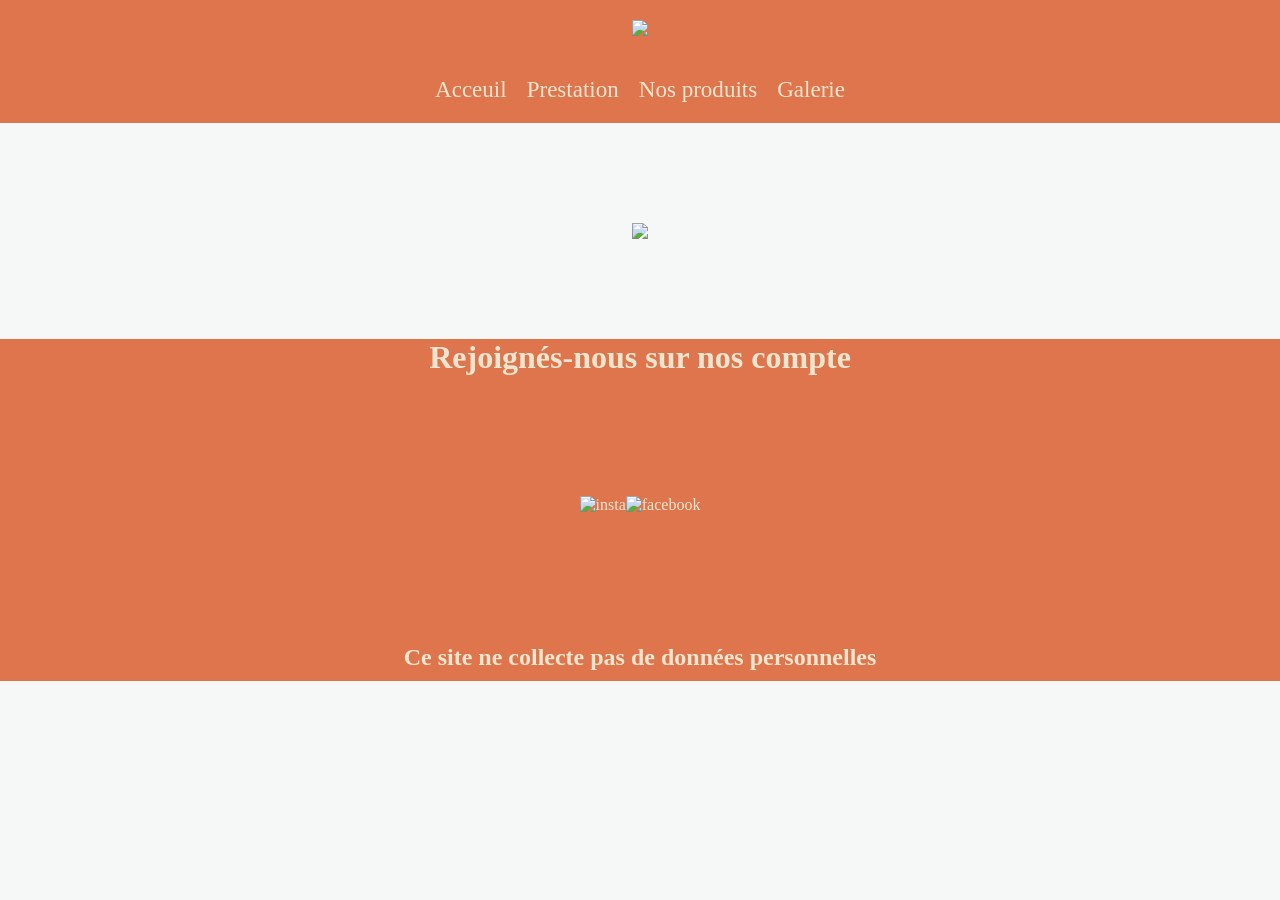
==== galerie.html @ da7a8a3f "Add files via upload" ====
<!DOCTYPE html>
<html lang="en">
<head>
    <meta charset="UTF-8">
    <meta name="viewport" content="width=device-width, initial-scale=1.0">
    <title>Document</title>
    <link rel="stylesheet" href="galerie.css">
</head>
<bod>
    <header>
        <img class="logo" src="Images/logo entreprise 1.png">
         <nav>
                <ul class="onglets">
                    <li><a href="index.html">Acceuil</a></li>
                    <li><a href="prestation.html">Prestation</a></li>
                    <li><a href="nosproduits.html">Nos produits</a></li>
                    <li><a href="galerie.html">Galerie</a></li>
                </ul>
            </nav>
    </header>
    
    <section>
        <div>
            <img src="Images/action.png">
        </div> 
    </section>

    <footer>
        <div>
            <h1>Rejoignés-nous sur nos compte </h1>
        </div>

        <div class="logo">
            <a href="https://www.instagram.com/avamp_premiere_ilm/"><img src="Images/logo insta 1.png" alt="insta"></a>
            <a href="https://www.facebook.com/profile.php?id=100063672157477"><img src="Images/logo facebook 1.png" alt="facebook"></a>
        </div>

        <div>
            <h2>Ce site ne collecte pas de données personnelles</h2>
        </div>
        
    </footer>
</html>
---- galerie.css ----
*{
    margin: 0;
    padding-bottom: 0px;
    box-sizing: border-box;
}

body { 
    background-color: #f6f8f7;
}

/*header*/
ul {
  font-family: "Playfair Display", serif;
  font-style: 600;
  display: flex;
  flex-direction: row;
  justify-content: space-around;
  padding: 10px;
  font-size: larger;
  list-style: none;
}

header {
  display: flex;
  flex-direction: column;
  align-items: center;
  justify-content: space-around;
  background-color: #de754d;
  color: #ece6d0;
}

a {
    color: #ece6d0;
    text-decoration: none;
}

h1 {
    font-family: "Playfair Display", serif;
    font-style: 600;
    display: flex;
    justify-content: center;
    color: #ece6d0;
}

li {
   font-family: "Playfair Display", serif;
   font-style: 600;
   display: flex;
   flex-direction: row;
   justify-content: space-around;
   padding: 10px;
   font-size: larger;
}

a:hover {
    color: #f6f8f7;
}
/*F header*/

img {
    padding-bottom: 100px;
    padding-top: 100px;
}

/*Footer*/
footer {
    background-color: #de754d;
}

h2 {
    color:#ece6d0 ; 
    font-family: "Playfair Display", serif;
    font-style: 600; 
    margin-top: 10px;
    margin-bottom: 10px;
}

div {
    display: flex;
    flex-direction: row;
    justify-content: space-around;
}

.logo {
    display: flex;
    justify-content: center; 
    padding-top: 20px;
    padding-bottom: 20px;  
}
/*F footer*/

/*100 → Thin
200 → Extra Light (Ultra Light)
300 → Light
400 → Normal (Regular)
500 → Medium
600 → Semi-Bold (équivalent de semibold) 
700 → Bold
800 → Extra Bold (Ultra Bold)
900 → Black (Heavy)*/

/* Tablette */
@media (max-width: 768px) {
  .box {
    width: 50%;
  }
}

/* Téléphone */
@media (max-width: 480px) {
  .box {
    width: 100%;
  }
}

img {
  max-width: 100%;
  height: auto;
}
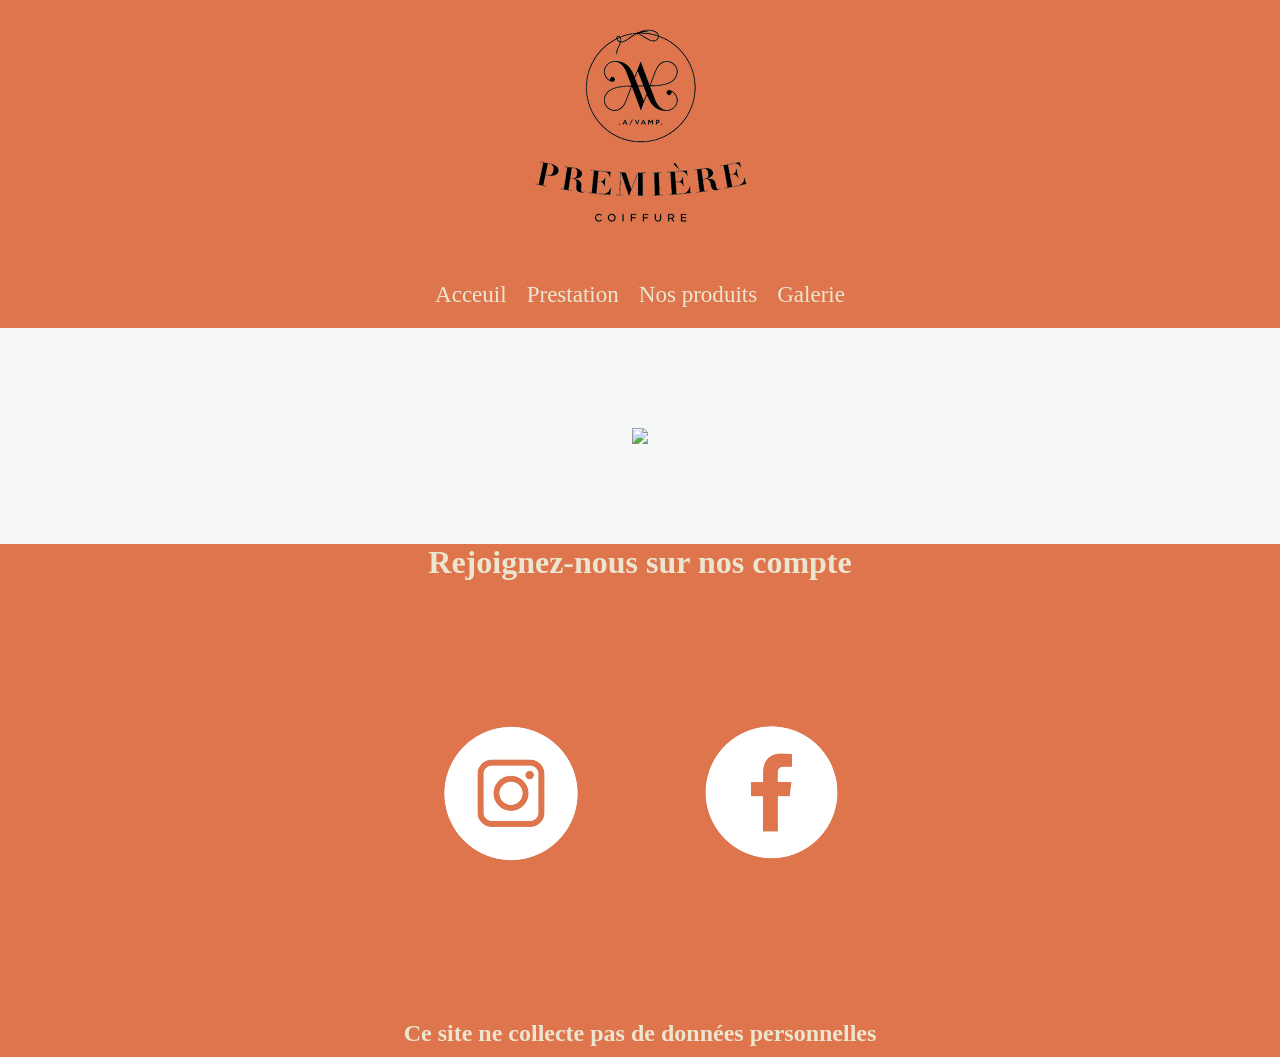
==== commit 6cce61b6: "Add files via upload" ====
--- a/galerie.html
+++ b/galerie.html
@@ -27,7 +27,7 @@
 
     <footer>
         <div>
-            <h1>Rejoignés-nous sur nos compte </h1>
+            <h1>Rejoignez-nous sur nos compte </h1>
         </div>
 
         <div class="logo">
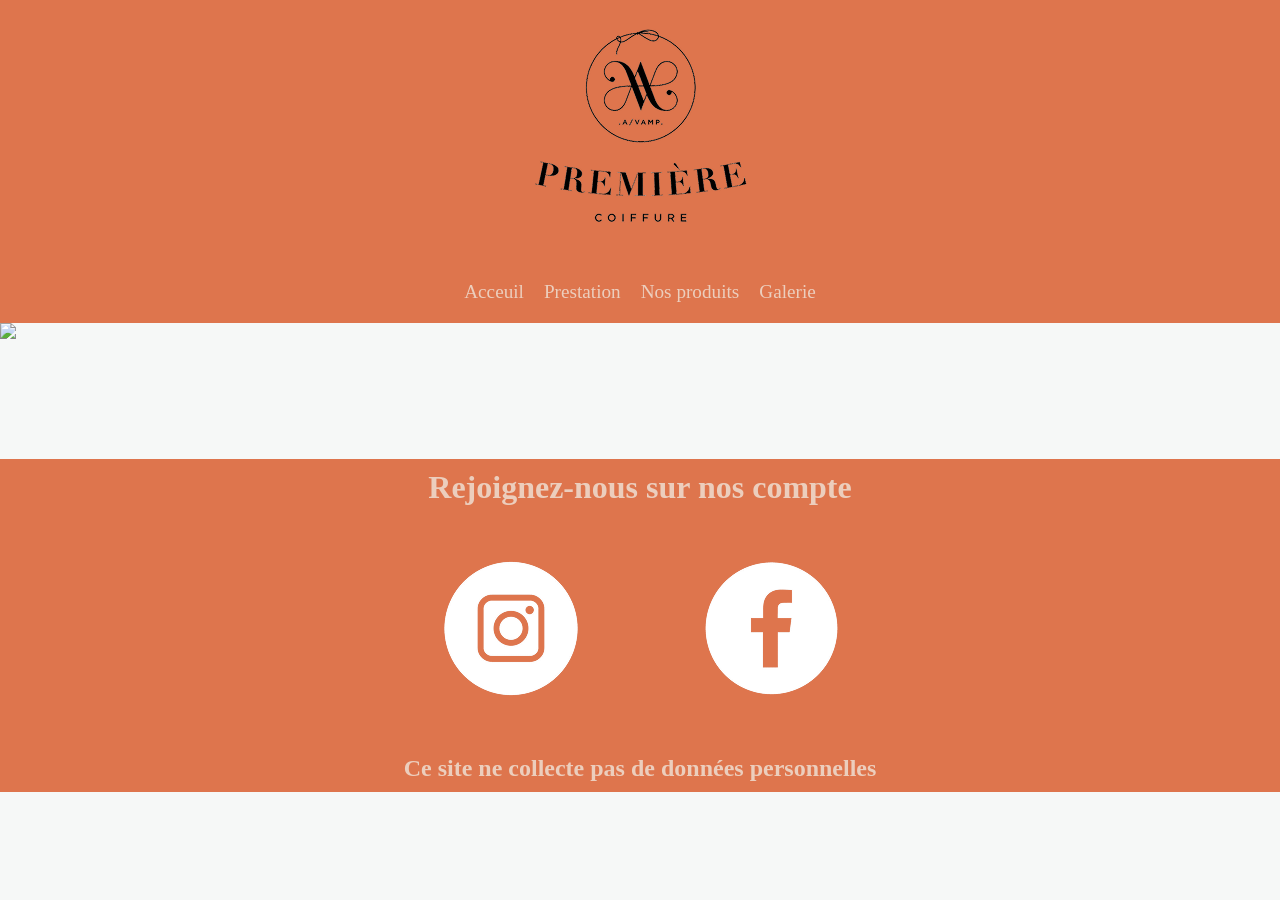
==== commit b0b1fb23: "Add files via upload" ====
--- a/galerie.html
+++ b/galerie.html
@@ -20,7 +20,7 @@
     </header>
     
     <section>
-        <div>
+        <div class="image-container">
             <img src="Images/action.png">
         </div> 
     </section>
--- a/galerie.css
+++ b/galerie.css
@@ -1,119 +1,135 @@
-*{
+* {
     margin: 0;
-    padding-bottom: 0px;
+    padding: 0;
     box-sizing: border-box;
 }
 
-body { 
-    background-color: #f6f8f7;
+html, body {
+    width: 100%;
+    margin: 0;
+    padding: 0;
 }
 
-/*header*/
-ul {
-  font-family: "Playfair Display", serif;
-  font-style: 600;
-  display: flex;
-  flex-direction: row;
-  justify-content: space-around;
-  padding: 10px;
-  font-size: larger;
-  list-style: none;
+body {
+    background-color: #f6f8f7;
+    overflow-x: hidden;
 }
 
+/* ===== HEADER ===== */
+
 header {
-  display: flex;
-  flex-direction: column;
-  align-items: center;
-  justify-content: space-around;
-  background-color: #de754d;
-  color: #ece6d0;
+    display: flex;
+    flex-direction: column;
+    align-items: center;
+    justify-content: center;
+    background-color: #de754d;
+    color: #eccebd;
+    width: 100%;
+}
+
+/* LOGO */
+.logo {
+    display: flex;
+    justify-content: center;
+    padding: 20px;
+}
+
+/* MENU */
+ul {
+    display: flex;
+    justify-content: space-around;
+    list-style: none;
+    padding: 10px;
+    width: 100%;
+}
+
+li {
+    font-family: "Playfair Display", serif;
+    padding: 10px;
+    font-size: larger;
 }
 
 a {
-    color: #ece6d0;
+    color: #eccebd;
     text-decoration: none;
-}
-
-h1 {
-    font-family: "Playfair Display", serif;
-    font-style: 600;
-    display: flex;
-    justify-content: center;
-    color: #ece6d0;
-}
-
-li {
-   font-family: "Playfair Display", serif;
-   font-style: 600;
-   display: flex;
-   flex-direction: row;
-   justify-content: space-around;
-   padding: 10px;
-   font-size: larger;
 }
 
 a:hover {
     color: #f6f8f7;
 }
-/*F header*/
 
-img {
-    padding-bottom: 100px;
-    padding-top: 100px;
+/* ===== IMAGE GALERIE ===== */
+
+section {
+    width: 100%;
+    margin-bottom: 120px;
 }
 
-/*Footer*/
+/* ✅ IMPORTANT : pas de flex ici */
+.image-container {
+    width: 100%;
+}
+
+/* ✅ IMAGE PLEINE LARGEUR */
+.image-container img {
+    width: 100%;
+    height: auto;
+    display: block;
+}
+
+/* ===== FOOTER ===== */
+
 footer {
     background-color: #de754d;
+    width: 100%;
 }
 
-h2 {
-    color:#ece6d0 ; 
-    font-family: "Playfair Display", serif;
-    font-style: 600; 
-    margin-top: 10px;
-    margin-bottom: 10px;
+footer div {
+    display: flex;
+    justify-content: space-around;
+    align-items: center;
+    padding: 10px;
 }
 
-div {
-    display: flex;
-    flex-direction: row;
-    justify-content: space-around;
+footer h1,
+footer h2 {
+    color: #eccebd;
+    font-family: "Playfair Display", serif;
 }
 
-.logo {
-    display: flex;
-    justify-content: center; 
-    padding-top: 20px;
-    padding-bottom: 20px;  
-}
-/*F footer*/
+/* ===== RESPONSIVE ===== */
 
-/*100 → Thin
-200 → Extra Light (Ultra Light)
-300 → Light
-400 → Normal (Regular)
-500 → Medium
-600 → Semi-Bold (équivalent de semibold) 
-700 → Bold
-800 → Extra Bold (Ultra Bold)
-900 → Black (Heavy)*/
+@media (max-width: 768px) {
 
-/* Tablette */
-@media (max-width: 768px) {
-  .box {
-    width: 50%;
-  }
-}
+    /* MENU */
+    ul {
+        flex-direction: column;
+        align-items: center;
+    }
 
-/* Téléphone */
-@media (max-width: 480px) {
-  .box {
-    width: 100%;
-  }
-}
+    li {
+        padding: 5px;
+    }
 
-img {
-  max-width: 100%;
-  height: auto;
-}
+    /* ESPACE */
+    section {
+        margin-bottom: 40px;
+    }
+
+    /* IMAGE */
+    .image-container img {
+        width: 100%;
+    }
+
+    /* FOOTER */
+    footer div {
+        flex-direction: column;
+        text-align: center;
+    }
+
+    .logo {
+        flex-direction: row;
+        justify-content: center;
+        gap: 20px;
+    }
+}
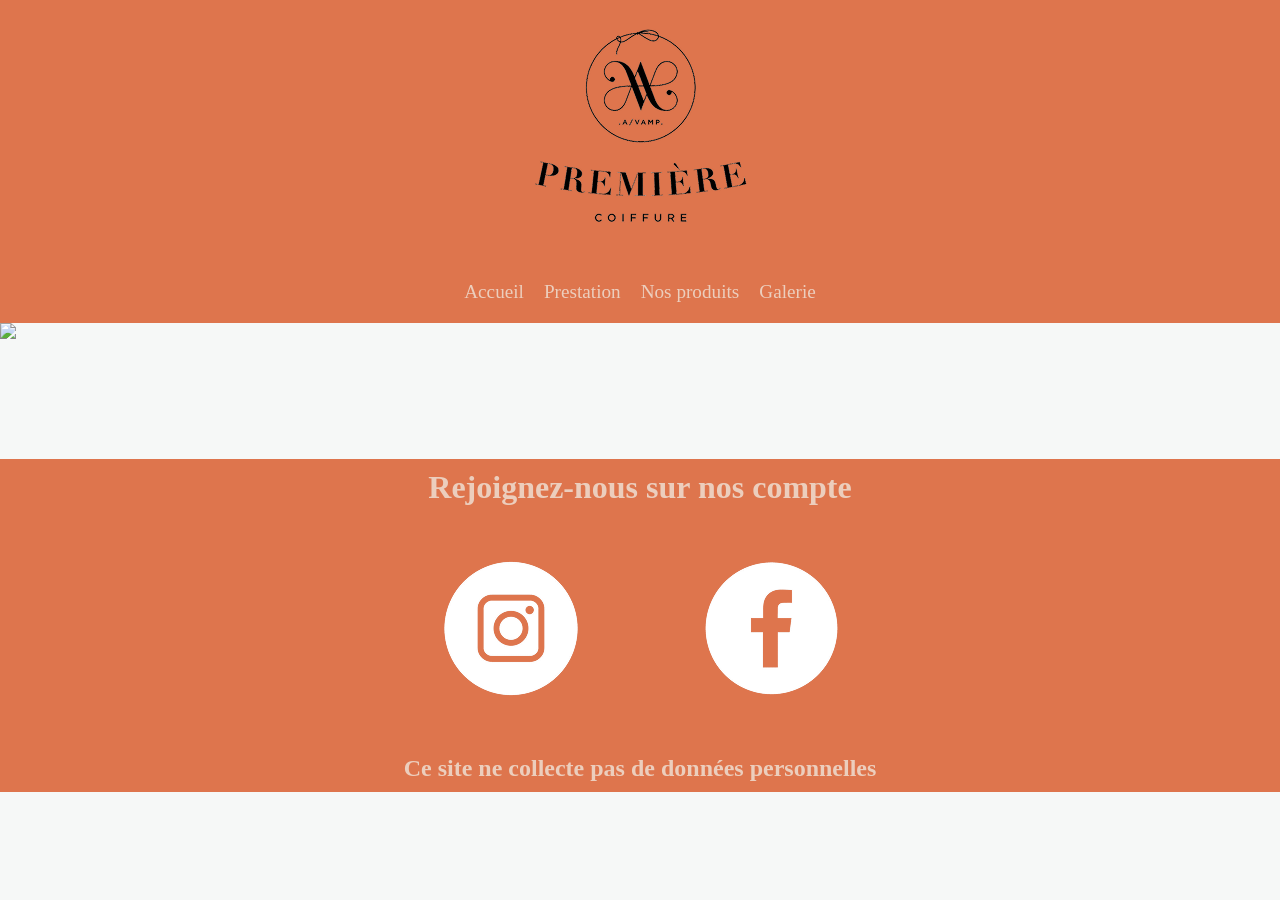
==== commit 84462585: "Add files via upload" ====
--- a/galerie.html
+++ b/galerie.html
@@ -11,7 +11,7 @@
         <img class="logo" src="Images/logo entreprise 1.png">
          <nav>
                 <ul class="onglets">
-                    <li><a href="index.html">Acceuil</a></li>
+                    <li><a href="index.html">Accueil</a></li>
                     <li><a href="prestation.html">Prestation</a></li>
                     <li><a href="nosproduits.html">Nos produits</a></li>
                     <li><a href="galerie.html">Galerie</a></li>
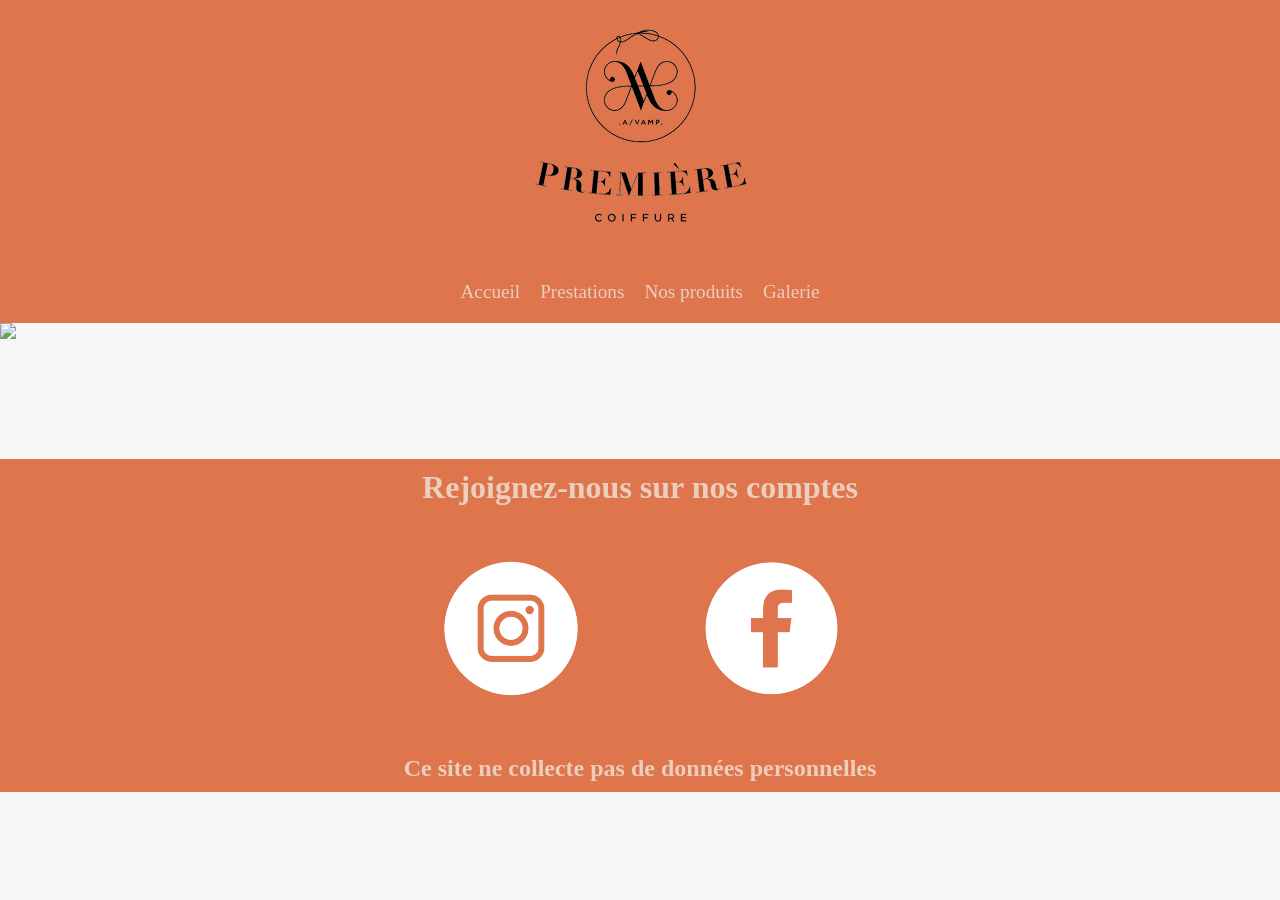
==== commit 96745403: "Add files via upload" ====
--- a/galerie.html
+++ b/galerie.html
@@ -12,7 +12,7 @@
          <nav>
                 <ul class="onglets">
                     <li><a href="index.html">Accueil</a></li>
-                    <li><a href="prestation.html">Prestation</a></li>
+                    <li><a href="prestation.html">Prestations</a></li>
                     <li><a href="nosproduits.html">Nos produits</a></li>
                     <li><a href="galerie.html">Galerie</a></li>
                 </ul>
@@ -27,7 +27,7 @@
 
     <footer>
         <div>
-            <h1>Rejoignez-nous sur nos compte </h1>
+            <h1>Rejoignez-nous sur nos comptes </h1>
         </div>
 
         <div class="logo">
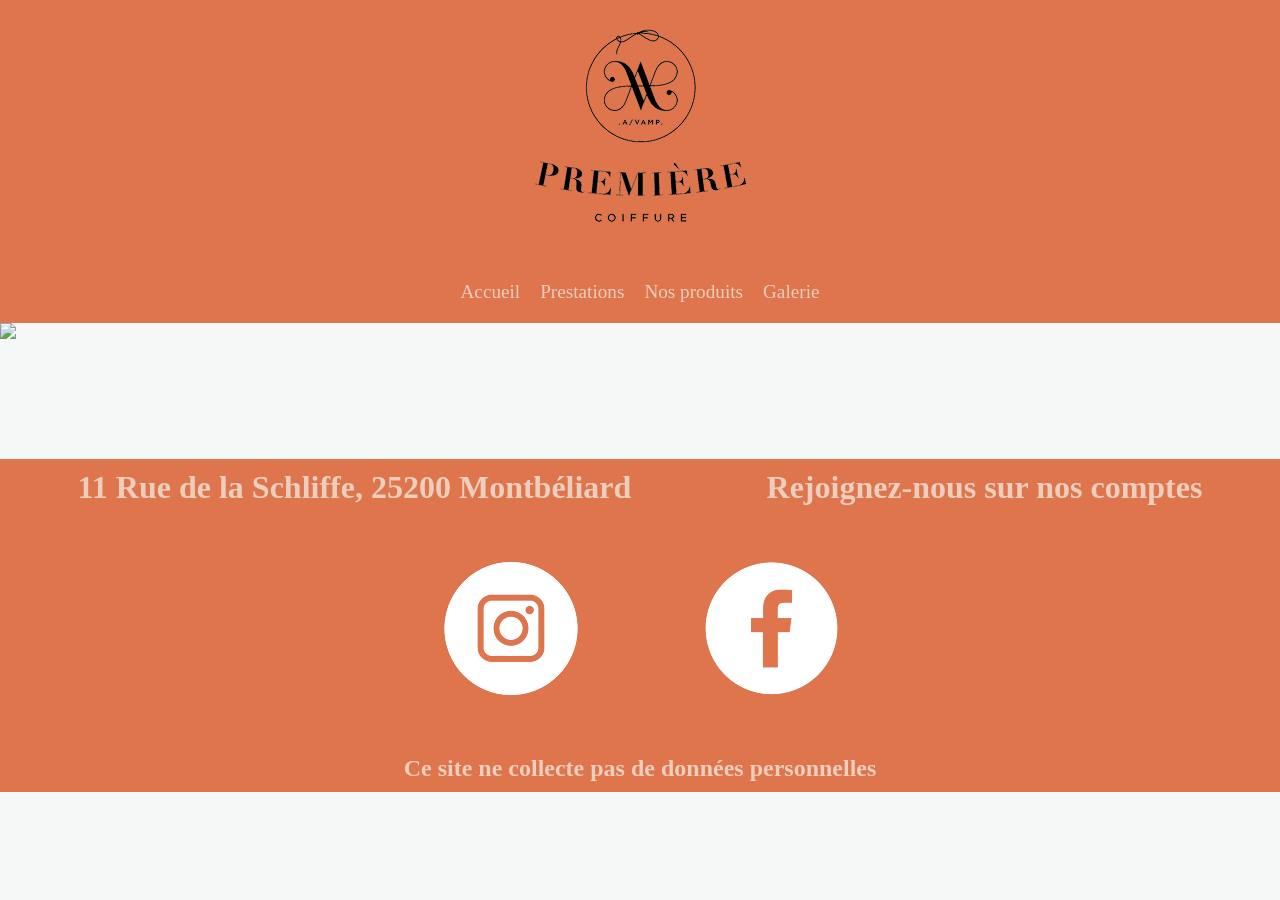
==== commit 09bd7d4e: "Add files via upload" ====
--- a/galerie.html
+++ b/galerie.html
@@ -27,6 +27,7 @@
 
     <footer>
         <div>
+            <h1> 11 Rue de la Schliffe, 25200 Montbéliard </h1>
             <h1>Rejoignez-nous sur nos comptes </h1>
         </div>
 
